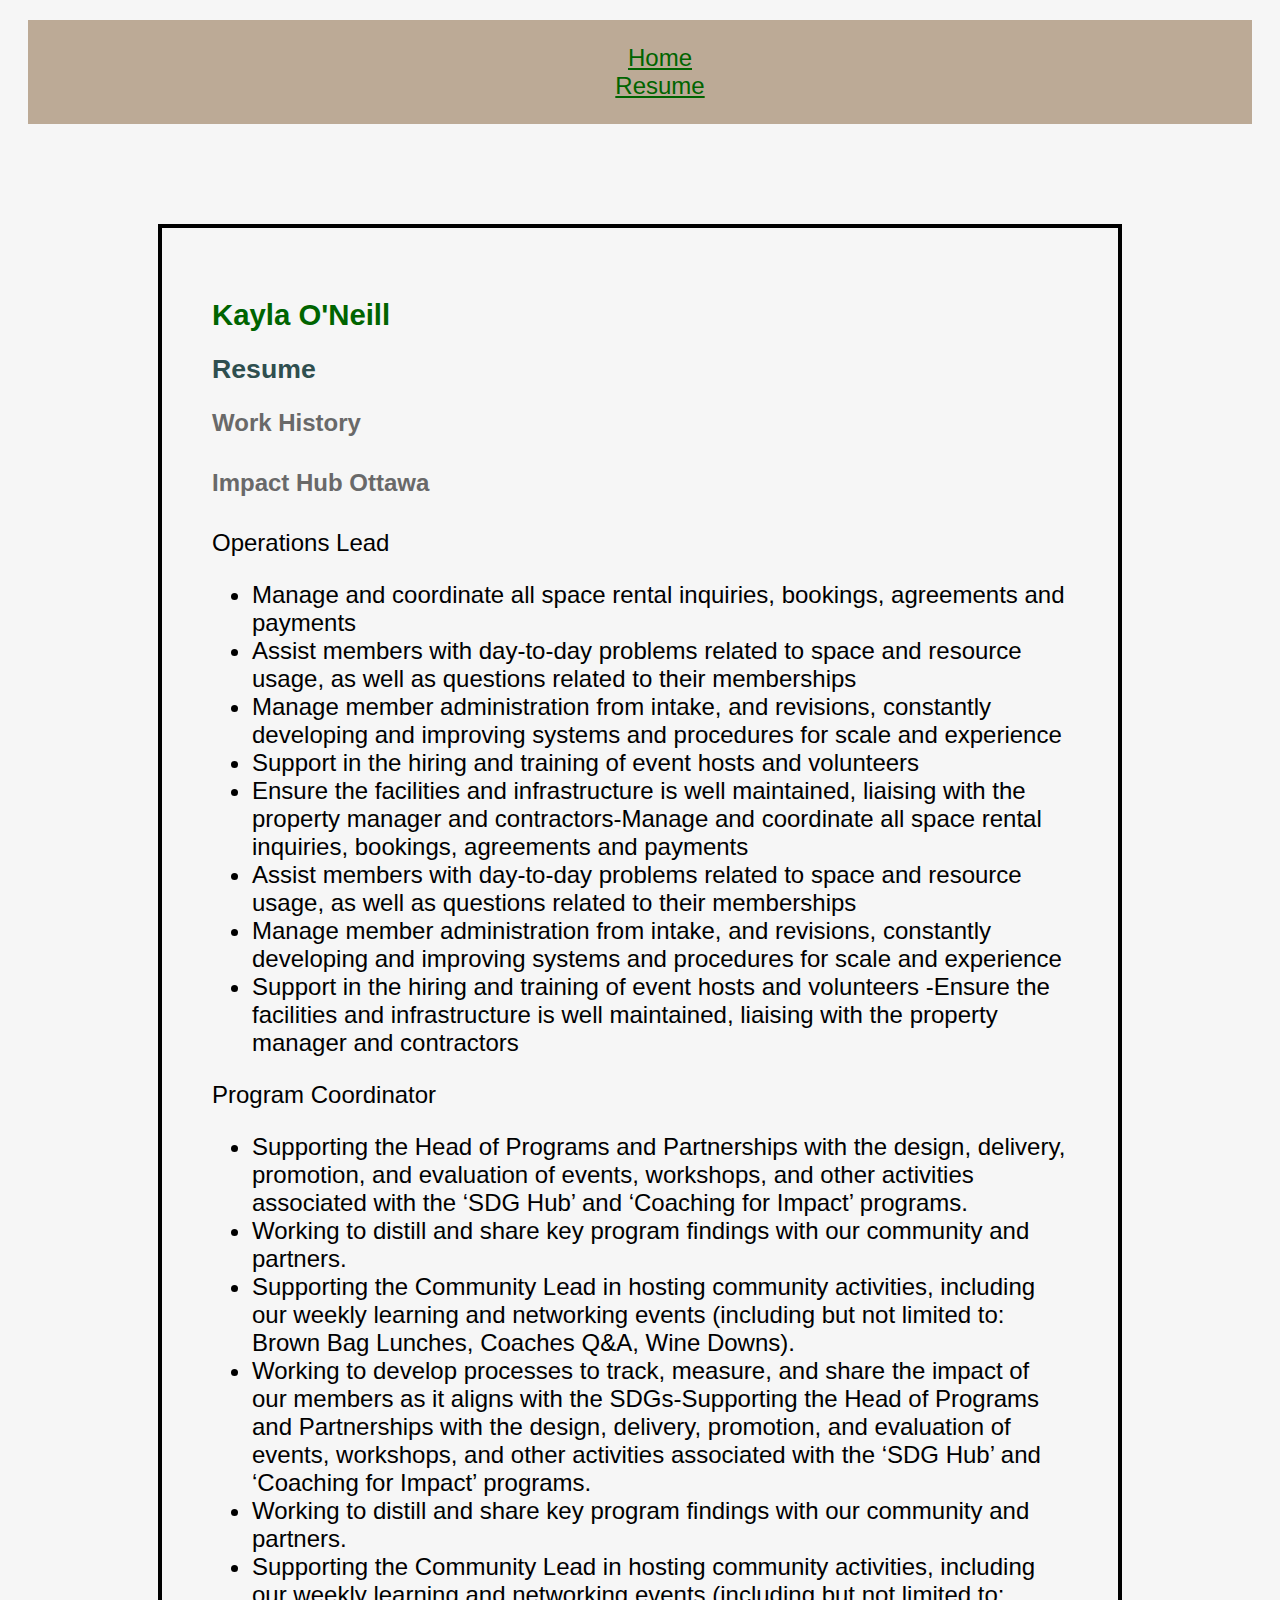
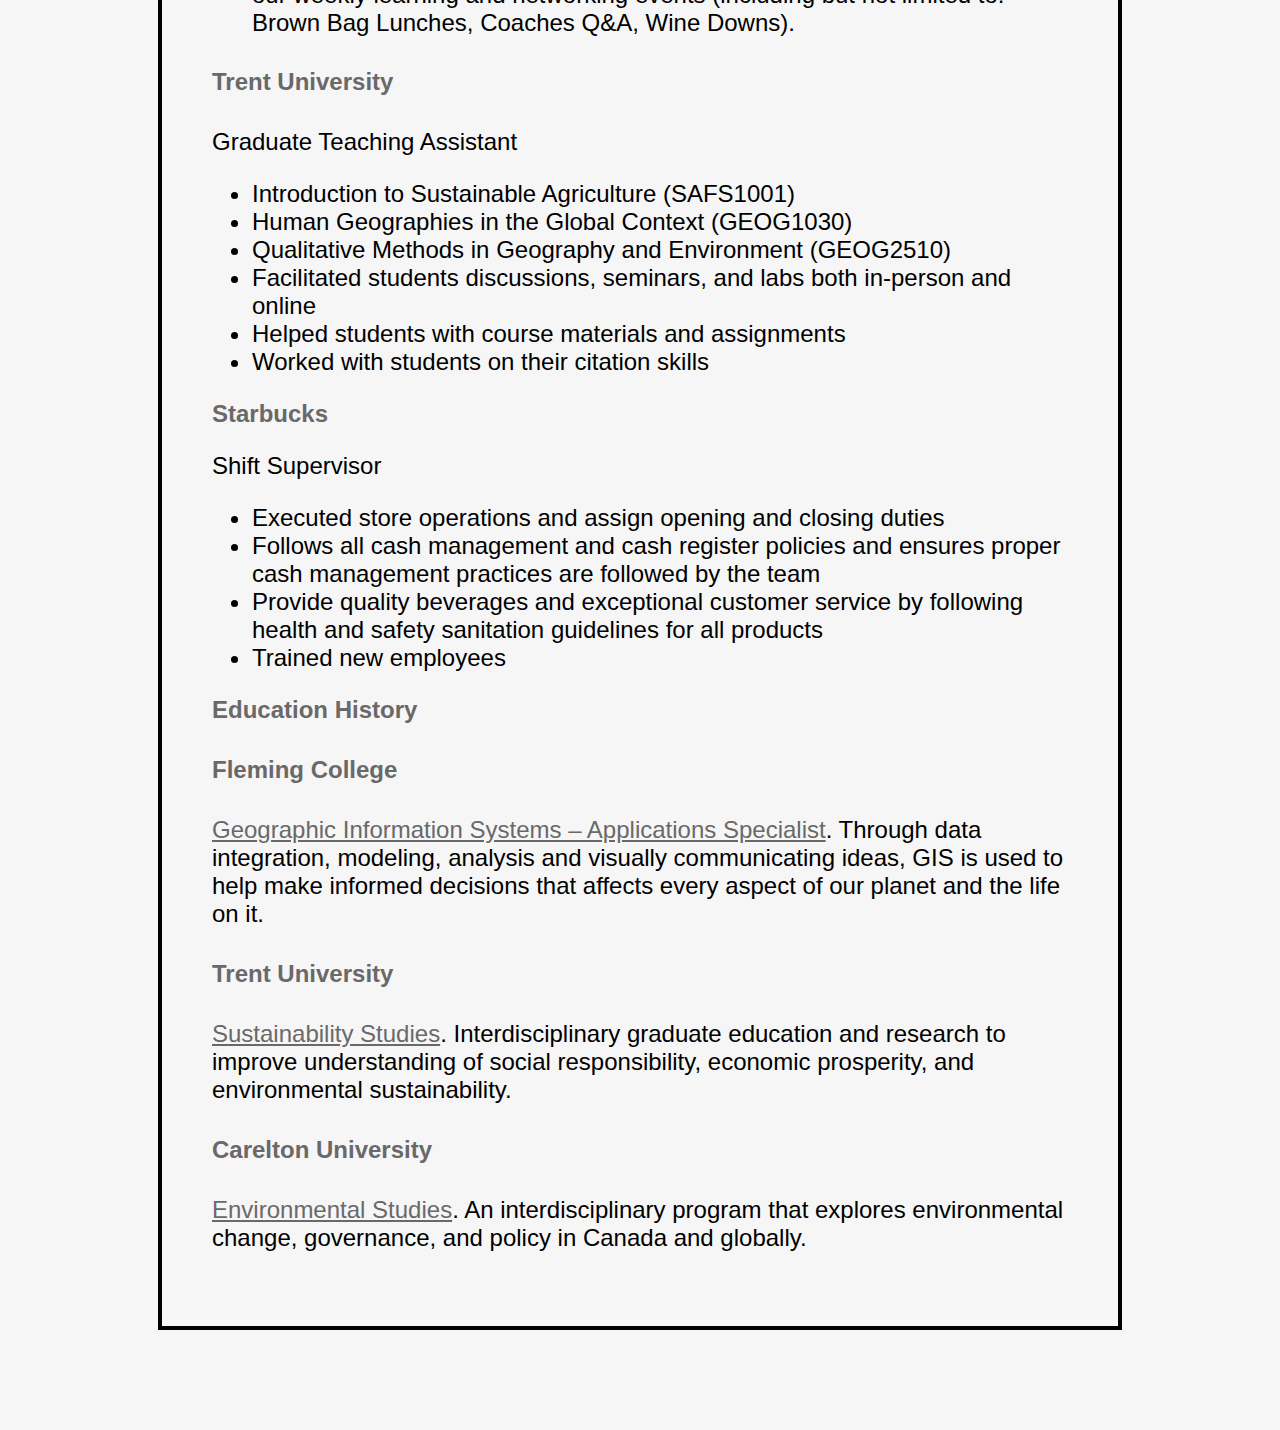
==== resume.html @ f6f2ef5c "Update resume.html" ====
<!DOCTYPE html>
<html lang="en" >
   <head>
      <title>Kayla O'Neill</title>
      <link rel="stylesheet" href="mystyle.css">
   </head>
   <body class="resume">
      <nav class="navstyle">
         <ul class= "navliststyle">
           <li> <a href="/index.html"> Home</a> </li>
           <li> <a href="/resume.html"> Resume</a> </li>
         </ul>
       </nav>
     <div class="content">
      <header>
         <h1> Kayla O'Neill </h1>
         <h2 class="double">Resume</h2>
      </header>
      
      <h3>Work History</h3>
      
      <h4> Impact Hub Ottawa </h4>
      <p>Operations Lead
      <ul> 
      <li>Manage and coordinate all space rental inquiries, bookings, agreements and payments</li>
      <li>Assist members with day-to-day problems related to space and resource usage, as well as questions
      related to their memberships</li>
      <li>Manage member administration from intake, and revisions, constantly developing and improving
      systems and procedures for scale and experience</li>
      <li>Support in the hiring and training of event hosts and volunteers</li>
      <li>Ensure the facilities and infrastructure is well maintained, liaising with the property manager and
      contractors-Manage and coordinate all space rental inquiries, bookings, agreements and payments </li>
      <li>Assist members with day-to-day problems related to space and resource usage, as well as questions related to their memberships </li>
      <li>Manage member administration from intake, and revisions, constantly developing and improving systems and procedures for scale and experience </li>
      <li>Support in the hiring and training of event hosts and volunteers -Ensure the facilities and infrastructure is well maintained, liaising with the property manager and contractors</li>
      </ul>  
      
      Program Coordinator
      <ul> 
      <li>Supporting the Head of Programs and Partnerships with the design, delivery, promotion, and evaluation of events, workshops, and other activities associated with the ‘SDG Hub’ and ‘Coaching for Impact’ programs. </li>
      <li>Working to distill and share key program findings with our community and partners.</li>
      <li>Supporting the Community Lead in hosting community activities, including our weekly learning and networking events (including but not limited to: Brown Bag Lunches, Coaches Q&A, Wine Downs). </li>
      <li>Working to develop processes to track, measure, and share the impact of our members as it aligns with the SDGs-Supporting the Head of Programs and Partnerships with the design, delivery, promotion, and evaluation of events, workshops, and other activities associated with the ‘SDG Hub’ and ‘Coaching for Impact’ programs.</li> 
      <li>Working to distill and share key program findings with our community and partners. </li>
      <li>Supporting the Community Lead in hosting community activities, including our weekly learning and networking events (including but not limited to: Brown Bag Lunches, Coaches Q&A, Wine Downs).</li>
      </ul>  
     </p> 
      <h4> Trent University </h4>
      <p>Graduate Teaching Assistant

      <ul> 
      <li>Introduction to Sustainable Agriculture (SAFS1001)</li>
      <li>Human Geographies in the Global Context (GEOG1030)</li>
      <li>Qualitative Methods in Geography and Environment (GEOG2510)</li>
      
      <li>Facilitated students discussions, seminars, and labs both in-person and online </li>
      <li>Helped students with course materials and assignments </li>
      <li>Worked with students on their citation skills</li>
      </ul>  
     </p>
        
      <h3>Starbucks </h3>
      <p>Shift Supervisor
      <ul> 
      <li>Executed store operations and assign opening and closing duties</li>
      <li>Follows all cash management and cash register policies and ensures proper cash management practices are followed by the team</li>
      <li>Provide quality beverages and exceptional customer service by following health and safety sanitation guidelines for all products</li>
      <li>Trained new employees</li>
      </ul>  
      </p> 
      
      <h3>Education History</h3>
   
      <h4> Fleming College </h4>
      <p><a href="https://flemingcollege.ca/programs/geographic-information-systems-applications-specialist" class="external">Geographic Information Systems – Applications Specialist</a>. 
       Through data integration, modeling, analysis and visually communicating ideas, GIS is used to help make informed decisions that affects every aspect of our planet and the life on it.</p> 
      
      <h4> Trent University </h4>
      <p><a href="https://www.trentu.ca/sustainabilityma/" class="external">Sustainability Studies</a>. 
      Interdisciplinary graduate education and research to improve understanding of social responsibility, economic prosperity, and environmental sustainability.</p> 
      
      <h4> Carelton University </h4>
      <p><a href="https://carleton.ca/geography/environmental-studies/" class="external">Environmental Studies</a>.
        An interdisciplinary program that explores environmental change, governance, and policy in Canada and globally.</p> 

     </div>
   </body> 
</html>
---- mystyle.css ----
/* Color Palette

Dark green ##006400 Taken from w3schools :https://www.w3schools.com/colors/colors_names.asp
Sandy Beige #bcaa96 Taken from CSS Essentials : https://www.linkedin.com/learning/css-essential-training
Light blue rgb(91, 209, 215) Taken from: Background Color from: https://zyro.com/ca/preview/brooke
Light grey #3d3d4d6 Taken from CSS Essentials : https://www.linkedin.com/learning/css-essential-training
Off-white #f6f6f6 Taken from CSS Essentials : https://www.linkedin.com/learning/css-essential-training
DimGrey #696969 Taken from: https://www.w3schools.com/colors/colors_names.asp
DarkSlateGray #2F4F4F Taken from: https://www.w3schools.com/colors/colors_names.asp
*/

/* Nav- help taken from W3Schools in terms of styling and removing bulletpoints, all from "try me" from W33schools. Colors changed to match my color scheme above */
.navstyle {
  	margin: 20px;
  	padding: 0px;
  	overflow: hidden;
  	background-color:#bcaa96;
	font-color: #3c8453; 
	text-align: center;
}
.navliststyle {
	list-style-type: none;
}
body {
	background: #f6f6f6; 
}

* { 
	font-family: helvetica;
	font-size: 18pt;
}

h1 { 
	color: #006400; font-size: 22pt;
}
 
 h2 { 
	color: #2F4F4F; font-size: 20pt;
}

h3 {
	color: #696969; font-size: 18pt;
} 
h4 {
	color: #696969; font-size: 18pt;
}

/* This was an old idea that I changed */
.background {
	  border: 1px solid black;
	  background-color:#bcaa96;
	  padding-top: 50px;
	  padding-right: 30px;
	  padding-bottom: 50px;
	  padding-left: 80px;
  }

/* This was taken from w3schools, css margins page with some changes to match the margin I wanted and a thicker border */ 
 .content {
	border: 4px solid black;
	margin-top: 100px;
        margin-bottom: 100px;
        margin-right: 150px;
        margin-left: 150px;
	padding: 50px;
 } 

 /* HOME
 ----------------------------*/

.home.content-wrapper {
	background-color: #3d3d4d6
}

.background {
	display: inline-block;
	margin: 10px;
}

  /* Resume 
  --------------------------------*/
  
  /* Links
 ----------------------------------*/
 a { 
	color: #006400;
 }
  
a.external { 
	color: #696969;
 }
  
  /*Footer
  ------------------------------------*/
  footer {
	background-color: #222;
}
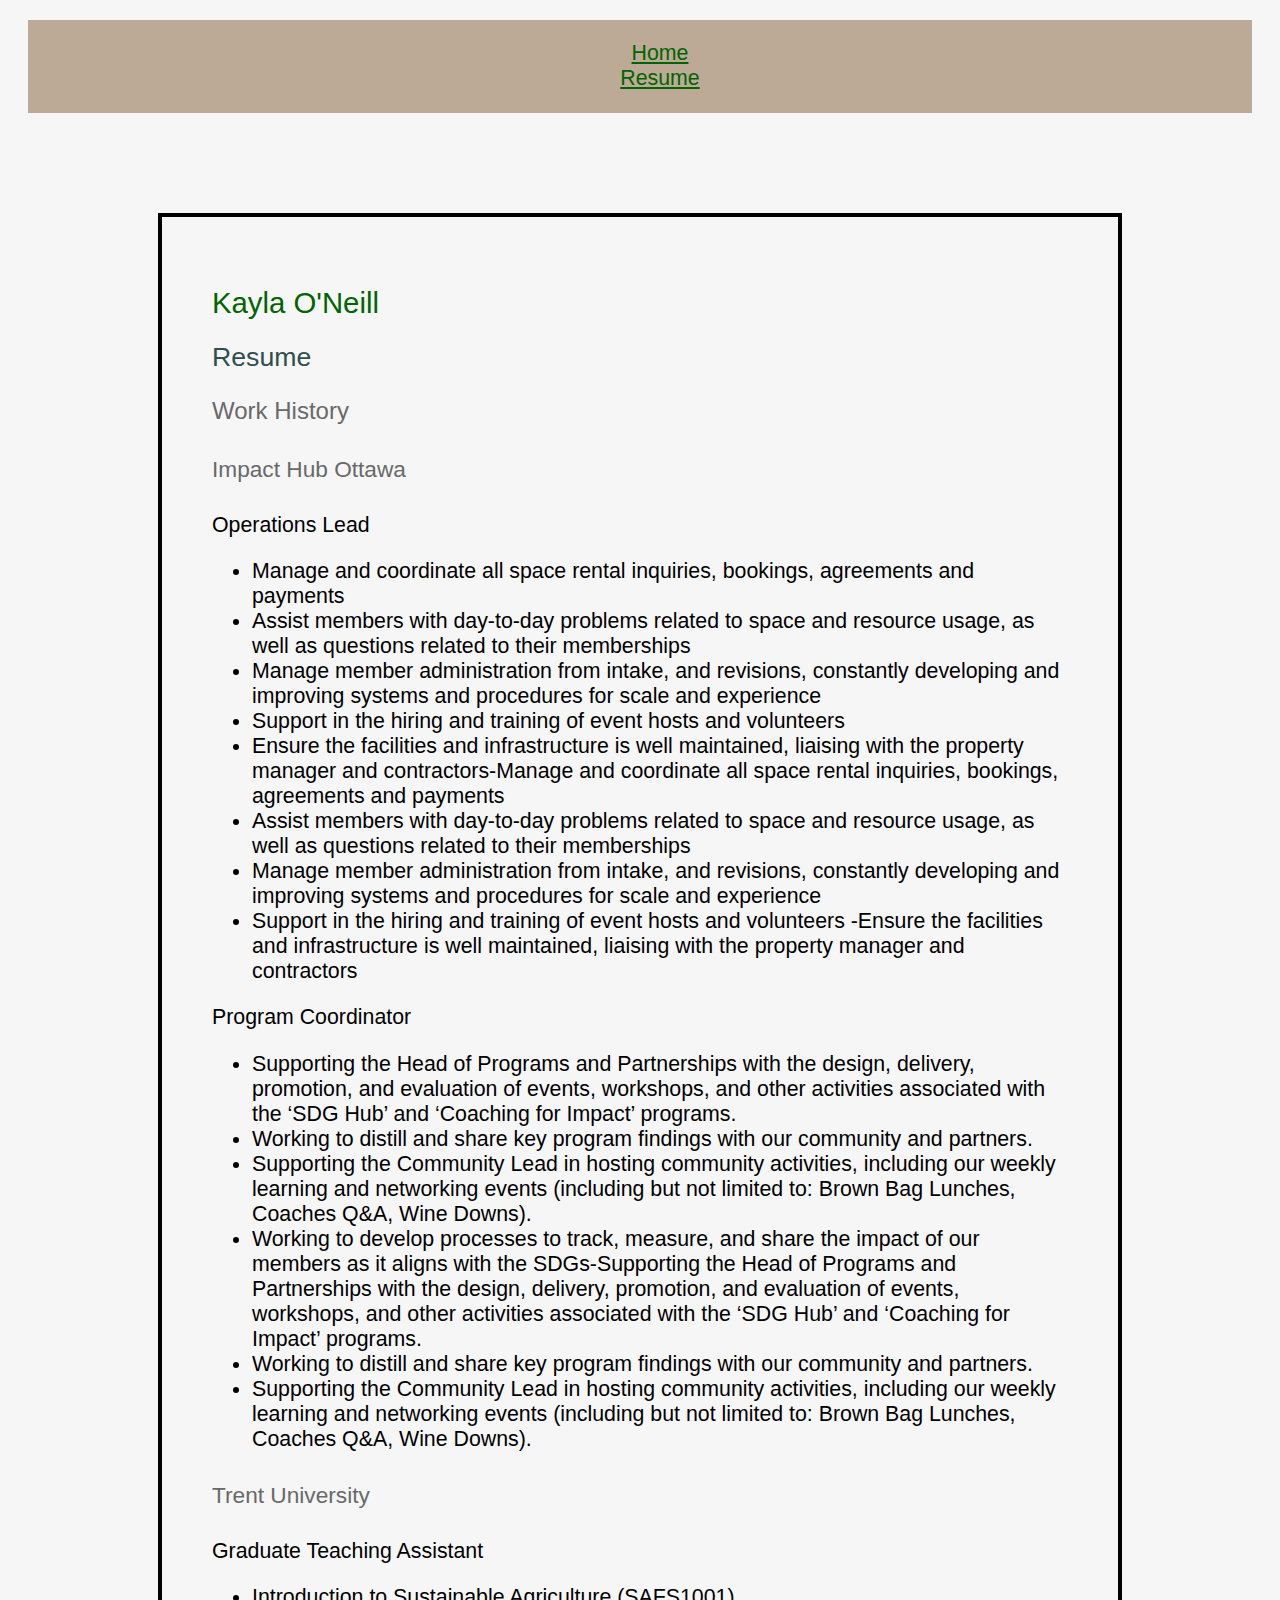
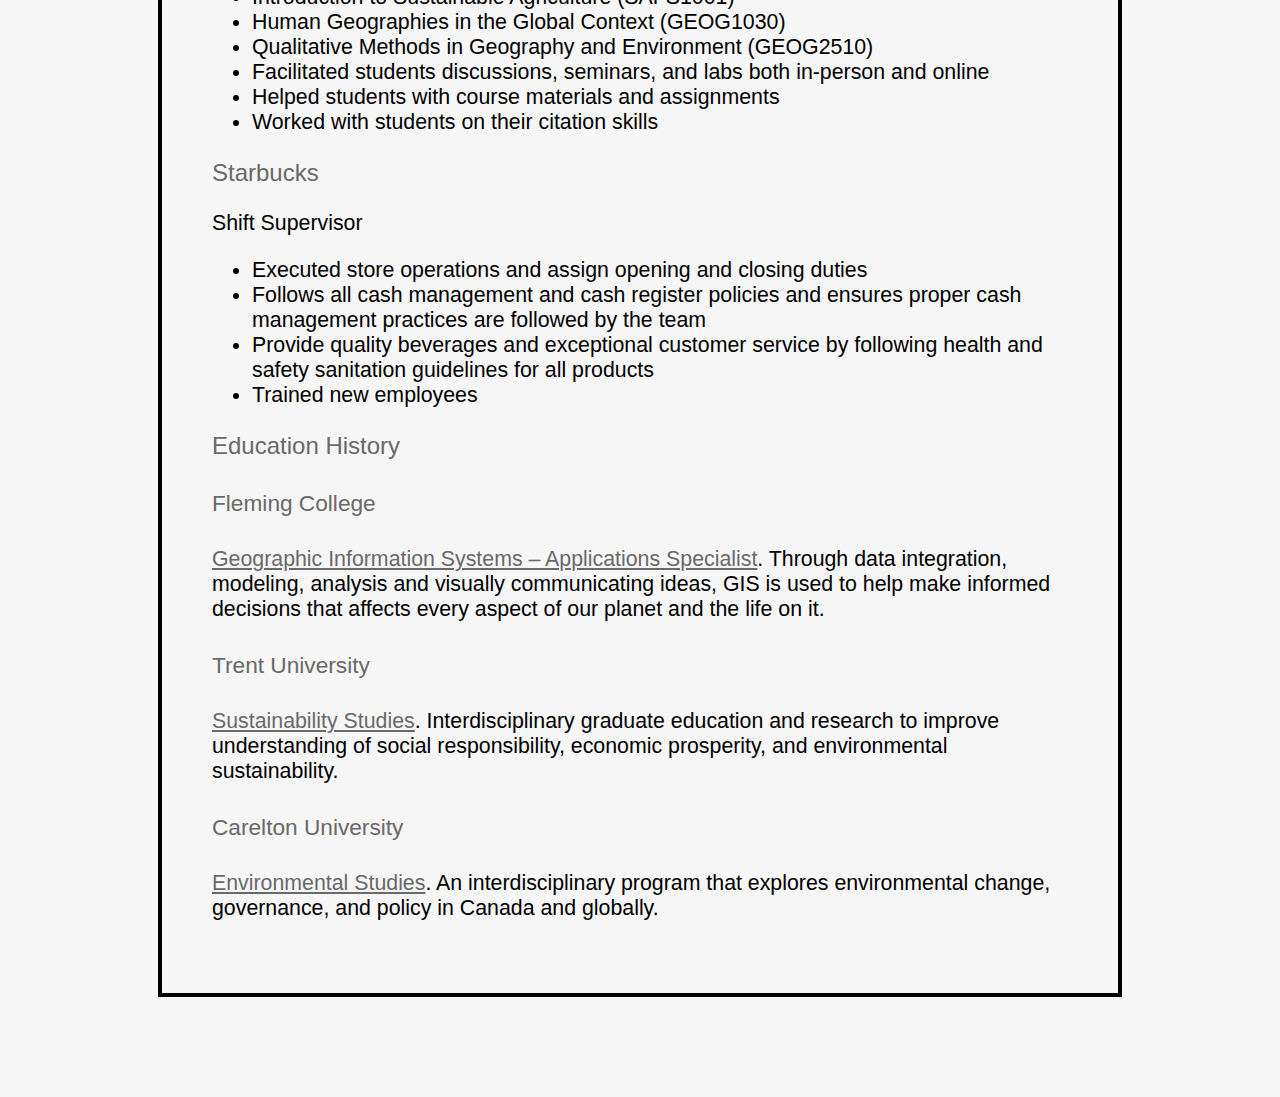
==== commit 343f78bf: "Update resume.html" ====
--- a/resume.html
+++ b/resume.html
@@ -1,3 +1,5 @@
+ <!--I decided to match the theme of my resume page to my home page. The nav bar, background, boarder and the colors are
+all the same as my home page. I wanted the pages to be cohesive-->  
 <!DOCTYPE html>
 <html lang="en" >
    <head>
@@ -20,55 +22,55 @@
       <h3>Work History</h3>
       
       <h4> Impact Hub Ottawa </h4>
-      <p>Operations Lead
-      <ul> 
-      <li>Manage and coordinate all space rental inquiries, bookings, agreements and payments</li>
-      <li>Assist members with day-to-day problems related to space and resource usage, as well as questions
-      related to their memberships</li>
-      <li>Manage member administration from intake, and revisions, constantly developing and improving
-      systems and procedures for scale and experience</li>
-      <li>Support in the hiring and training of event hosts and volunteers</li>
-      <li>Ensure the facilities and infrastructure is well maintained, liaising with the property manager and
-      contractors-Manage and coordinate all space rental inquiries, bookings, agreements and payments </li>
-      <li>Assist members with day-to-day problems related to space and resource usage, as well as questions related to their memberships </li>
-      <li>Manage member administration from intake, and revisions, constantly developing and improving systems and procedures for scale and experience </li>
-      <li>Support in the hiring and training of event hosts and volunteers -Ensure the facilities and infrastructure is well maintained, liaising with the property manager and contractors</li>
-      </ul>  
-      
-      Program Coordinator
-      <ul> 
-      <li>Supporting the Head of Programs and Partnerships with the design, delivery, promotion, and evaluation of events, workshops, and other activities associated with the ‘SDG Hub’ and ‘Coaching for Impact’ programs. </li>
-      <li>Working to distill and share key program findings with our community and partners.</li>
-      <li>Supporting the Community Lead in hosting community activities, including our weekly learning and networking events (including but not limited to: Brown Bag Lunches, Coaches Q&A, Wine Downs). </li>
-      <li>Working to develop processes to track, measure, and share the impact of our members as it aligns with the SDGs-Supporting the Head of Programs and Partnerships with the design, delivery, promotion, and evaluation of events, workshops, and other activities associated with the ‘SDG Hub’ and ‘Coaching for Impact’ programs.</li> 
-      <li>Working to distill and share key program findings with our community and partners. </li>
-      <li>Supporting the Community Lead in hosting community activities, including our weekly learning and networking events (including but not limited to: Brown Bag Lunches, Coaches Q&A, Wine Downs).</li>
-      </ul>  
-     </p> 
+      <div>Operations Lead
+       <ul> 
+       <li>Manage and coordinate all space rental inquiries, bookings, agreements and payments</li>
+       <li>Assist members with day-to-day problems related to space and resource usage, as well as questions
+       related to their memberships</li>
+       <li>Manage member administration from intake, and revisions, constantly developing and improving
+       systems and procedures for scale and experience</li>
+       <li>Support in the hiring and training of event hosts and volunteers</li>
+       <li>Ensure the facilities and infrastructure is well maintained, liaising with the property manager and
+       contractors-Manage and coordinate all space rental inquiries, bookings, agreements and payments </li>
+       <li>Assist members with day-to-day problems related to space and resource usage, as well as questions related to their memberships </li>
+       <li>Manage member administration from intake, and revisions, constantly developing and improving systems and procedures for scale and experience </li>
+       <li>Support in the hiring and training of event hosts and volunteers -Ensure the facilities and infrastructure is well maintained, liaising with the property manager and contractors</li>
+       </ul>  
+       
+       Program Coordinator
+       <ul> 
+       <li>Supporting the Head of Programs and Partnerships with the design, delivery, promotion, and evaluation of events, workshops, and other activities associated with the ‘SDG Hub’ and ‘Coaching for Impact’ programs. </li>
+       <li>Working to distill and share key program findings with our community and partners.</li>
+       <li>Supporting the Community Lead in hosting community activities, including our weekly learning and networking events (including but not limited to: Brown Bag Lunches, Coaches Q&A, Wine Downs). </li>
+       <li>Working to develop processes to track, measure, and share the impact of our members as it aligns with the SDGs-Supporting the Head of Programs and Partnerships with the design, delivery, promotion, and evaluation of events, workshops, and other activities associated with the ‘SDG Hub’ and ‘Coaching for Impact’ programs.</li> 
+       <li>Working to distill and share key program findings with our community and partners. </li>
+       <li>Supporting the Community Lead in hosting community activities, including our weekly learning and networking events (including but not limited to: Brown Bag Lunches, Coaches Q&A, Wine Downs).</li>
+       </ul>  
+     </div> 
       <h4> Trent University </h4>
-      <p>Graduate Teaching Assistant
+      <div>Graduate Teaching Assistant
 
-      <ul> 
-      <li>Introduction to Sustainable Agriculture (SAFS1001)</li>
-      <li>Human Geographies in the Global Context (GEOG1030)</li>
-      <li>Qualitative Methods in Geography and Environment (GEOG2510)</li>
-      
-      <li>Facilitated students discussions, seminars, and labs both in-person and online </li>
-      <li>Helped students with course materials and assignments </li>
-      <li>Worked with students on their citation skills</li>
-      </ul>  
-     </p>
+       <ul> 
+       <li>Introduction to Sustainable Agriculture (SAFS1001)</li>
+       <li>Human Geographies in the Global Context (GEOG1030)</li>
+       <li>Qualitative Methods in Geography and Environment (GEOG2510)</li>
+       
+       <li>Facilitated students discussions, seminars, and labs both in-person and online </li>
+       <li>Helped students with course materials and assignments </li>
+       <li>Worked with students on their citation skills</li>
+       </ul>  
+     </div>
         
       <h3>Starbucks </h3>
-      <p>Shift Supervisor
-      <ul> 
-      <li>Executed store operations and assign opening and closing duties</li>
-      <li>Follows all cash management and cash register policies and ensures proper cash management practices are followed by the team</li>
-      <li>Provide quality beverages and exceptional customer service by following health and safety sanitation guidelines for all products</li>
-      <li>Trained new employees</li>
-      </ul>  
-      </p> 
-      
+      <div>Shift Supervisor
+       <ul> 
+       <li>Executed store operations and assign opening and closing duties</li>
+       <li>Follows all cash management and cash register policies and ensures proper cash management practices are followed by the team</li>
+       <li>Provide quality beverages and exceptional customer service by following health and safety sanitation guidelines for all products</li>
+       <li>Trained new employees</li>
+       </ul>  
+      </div> 
+  <!--3 external links part of my 3 options-->       
       <h3>Education History</h3>
    
       <h4> Fleming College </h4>
--- a/mystyle.css
+++ b/mystyle.css
@@ -1,13 +1,14 @@
 /* Color Palette
 
-Dark green ##006400 Taken from w3schools :https://www.w3schools.com/colors/colors_names.asp
+Dark green #006400 Taken from w3schools :https://www.w3schools.com/colors/colors_names.asp, idea from CSS essentials
 Sandy Beige #bcaa96 Taken from CSS Essentials : https://www.linkedin.com/learning/css-essential-training
 Light blue rgb(91, 209, 215) Taken from: Background Color from: https://zyro.com/ca/preview/brooke
 Light grey #3d3d4d6 Taken from CSS Essentials : https://www.linkedin.com/learning/css-essential-training
 Off-white #f6f6f6 Taken from CSS Essentials : https://www.linkedin.com/learning/css-essential-training
 DimGrey #696969 Taken from: https://www.w3schools.com/colors/colors_names.asp
 DarkSlateGray #2F4F4F Taken from: https://www.w3schools.com/colors/colors_names.asp
-*/
+Black #000000 Taken from: https://www.w3schools.com/colors/colors_names.asp
+The reasons I picked the colors I did, was they are very earthy tones. I wanted my website to have a theme that matched my content- envrionmental based work and research */
 
 /* Nav- help taken from W3Schools in terms of styling and removing bulletpoints, all from "try me" from W33schools. Colors changed to match my color scheme above */
 .navstyle {
@@ -15,7 +16,7 @@
   	padding: 0px;
   	overflow: hidden;
   	background-color:#bcaa96;
-	font-color: #3c8453; 
+	font-color: #006400; 
 	text-align: center;
 }
 .navliststyle {
@@ -27,7 +28,10 @@
 
 * { 
 	font-family: helvetica;
-	font-size: 18pt;
+	font-size: 16pt;
+	font-color: #000000;
+	font-style: normal;
+	font-weight: normal;
 }
 
 h1 { 
@@ -42,20 +46,21 @@
 	color: #696969; font-size: 18pt;
 } 
 h4 {
-	color: #696969; font-size: 18pt;
+	color: #696969; font-size: 17pt;
 }
 
-/* This was an old idea that I changed */
+/* This is the box around my photo, to make it pop and to tie in the color schemes */
 .background {
 	  border: 1px solid black;
 	  background-color:#bcaa96;
 	  padding-top: 50px;
-	  padding-right: 30px;
+	  padding-right: 100px;
 	  padding-bottom: 50px;
-	  padding-left: 80px;
+	  padding-left: 310px;
   }
 
-/* This was taken from w3schools, css margins page with some changes to match the margin I wanted and a thicker border */ 
+/* This was taken from w3schools, css margins page with some changes to match the margin I wanted and a thicker border.
+Border idea was taken from this example:http://www.callieschweitzer.com/ but I changed the width and thickness. */ 
  .content {
 	border: 4px solid black;
 	margin-top: 100px;
@@ -68,8 +73,6 @@
  /* HOME
  ----------------------------*/
 
-.home.content-wrapper {
-	background-color: #3d3d4d6
 }
 
 .background {
@@ -90,8 +93,7 @@
 	color: #696969;
  }
   
-  /*Footer
+  /*Footer - decided against one so none exist
   ------------------------------------*/
-  footer {
-	background-color: #222;
+ 
 } 
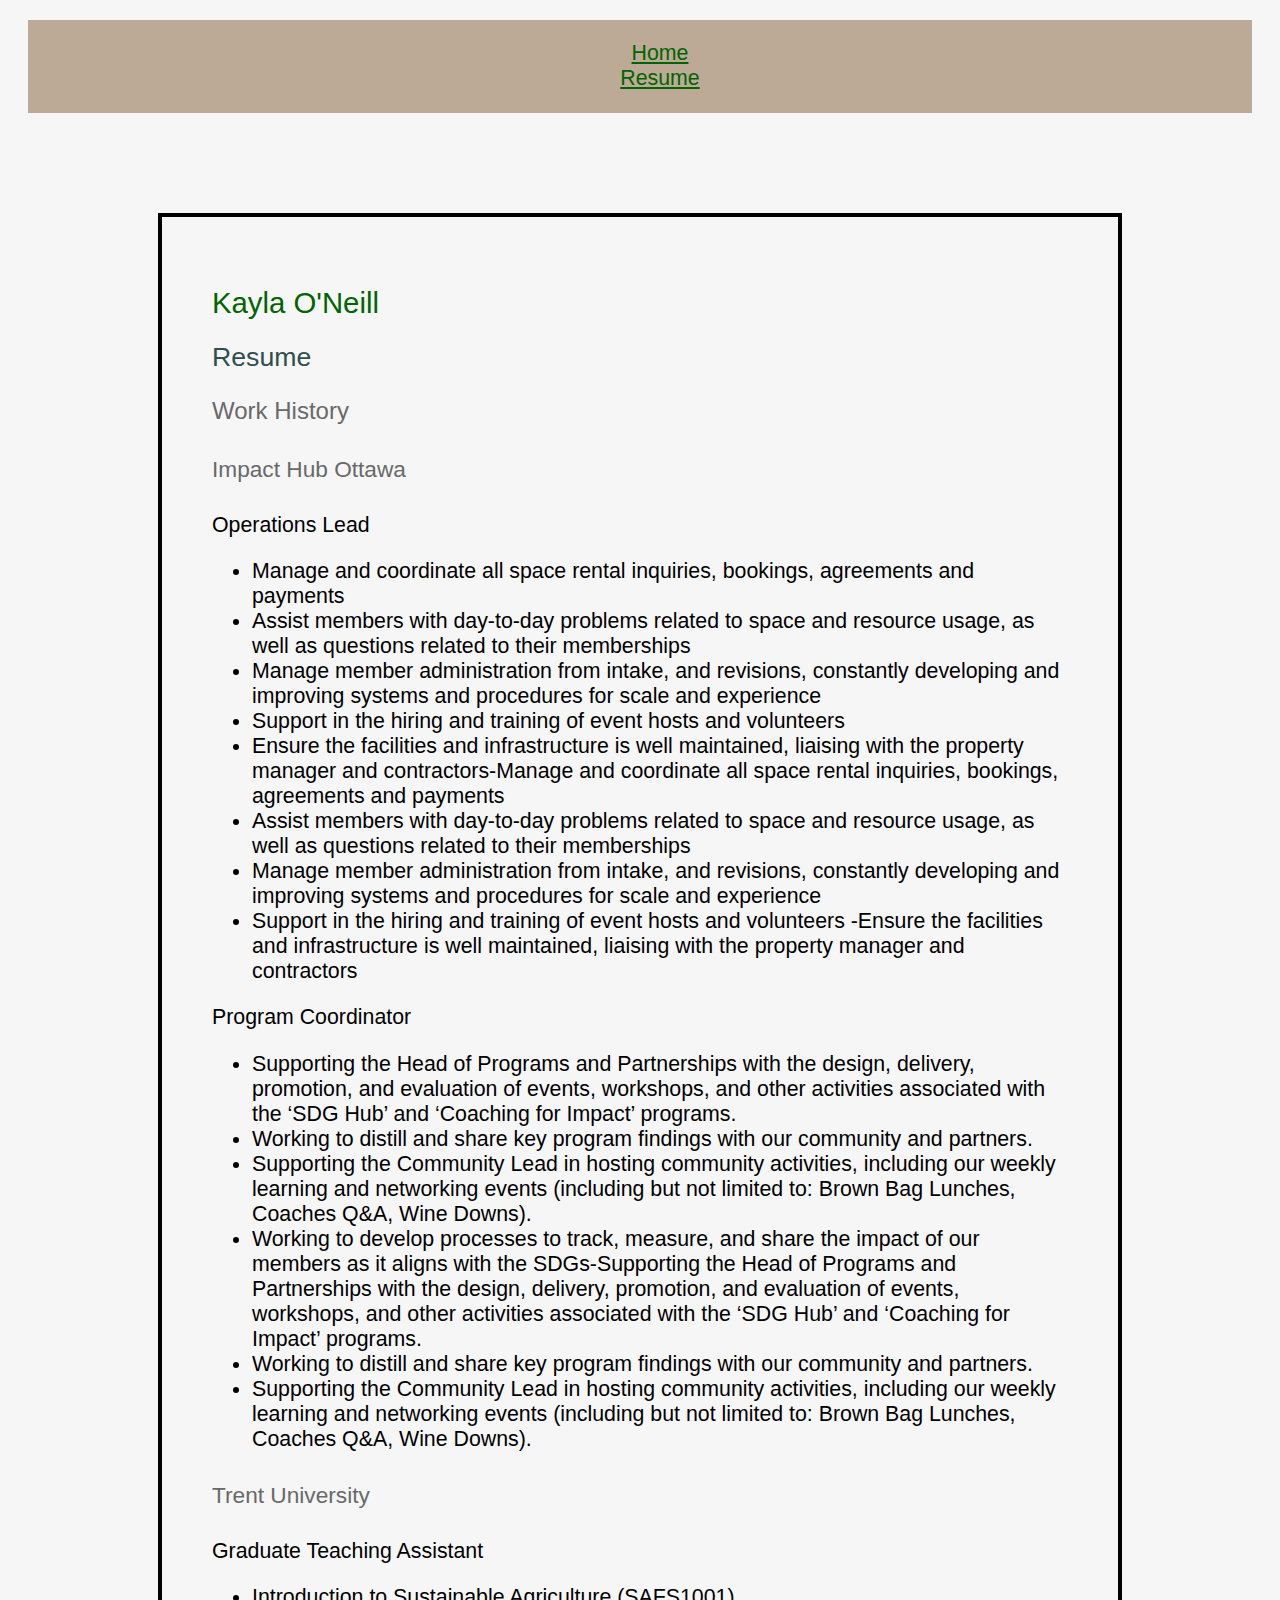
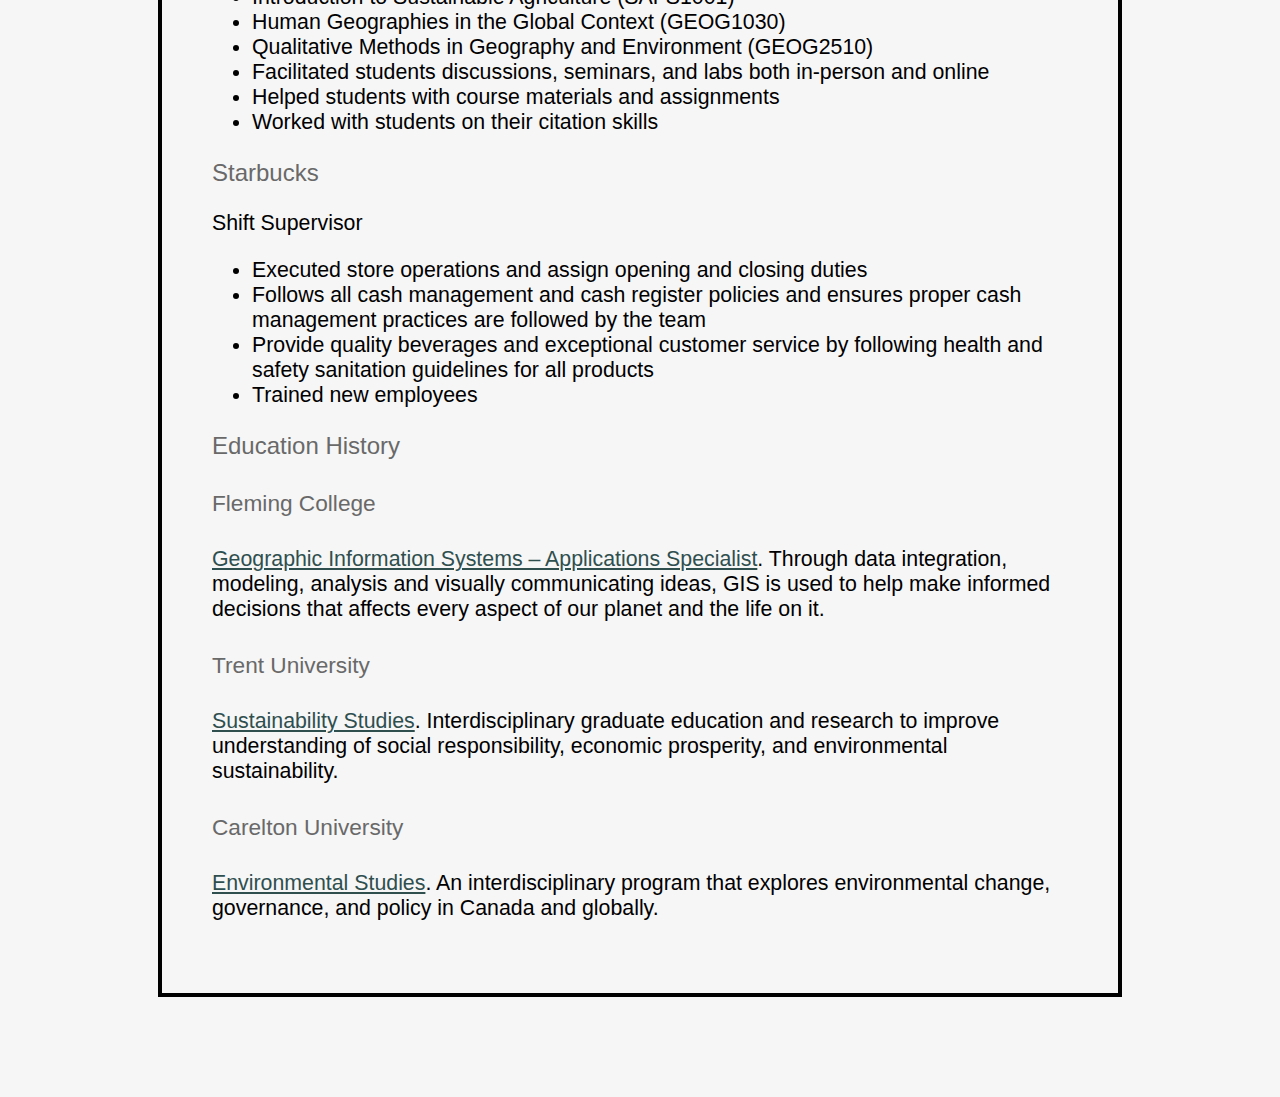
==== commit 9043efcd: "Update resume.html" ====
--- a/resume.html
+++ b/resume.html
@@ -70,7 +70,7 @@
        <li>Trained new employees</li>
        </ul>  
       </div> 
-  <!--3 external links part of my 3 options-->       
+  <!--3 external links part of my 3 options/ Start with Fleming College and end with Carelton University-->       
       <h3>Education History</h3>
    
       <h4> Fleming College </h4>
--- a/mystyle.css
+++ b/mystyle.css
@@ -22,6 +22,7 @@
 .navliststyle {
 	list-style-type: none;
 }
+/* I wanted my background to not be a plain white. I thought the off-white was a nice subtle touch */
 body {
 	background: #f6f6f6; 
 }
@@ -50,13 +51,13 @@
 }
 
 /* This is the box around my photo, to make it pop and to tie in the color schemes */
-.background {
+#background {
 	  border: 1px solid black;
 	  background-color:#bcaa96;
 	  padding-top: 50px;
-	  padding-right: 100px;
+	  padding-right: 450px;
 	  padding-bottom: 50px;
-	  padding-left: 310px;
+	  padding-left: 450px;
   }
 
 /* This was taken from w3schools, css margins page with some changes to match the margin I wanted and a thicker border.
@@ -70,9 +71,12 @@
 	padding: 50px;
  } 
 
+ /* I decided to have both my home and resume page be the same. Originally I thought about making them a different style, but in the end, I wanted a cohesive look */
  /* HOME
  ----------------------------*/
-
+ /* Resume 
+  --------------------------------*/
+  
 }
 
 .background {
@@ -80,8 +84,6 @@
 	margin: 10px;
 }
 
-  /* Resume 
-  --------------------------------*/
   
   /* Links
  ----------------------------------*/
@@ -90,7 +92,7 @@
  }
   
 a.external { 
-	color: #696969;
+	color: #2F4F4F;
  }
   
   /*Footer - decided against one so none exist
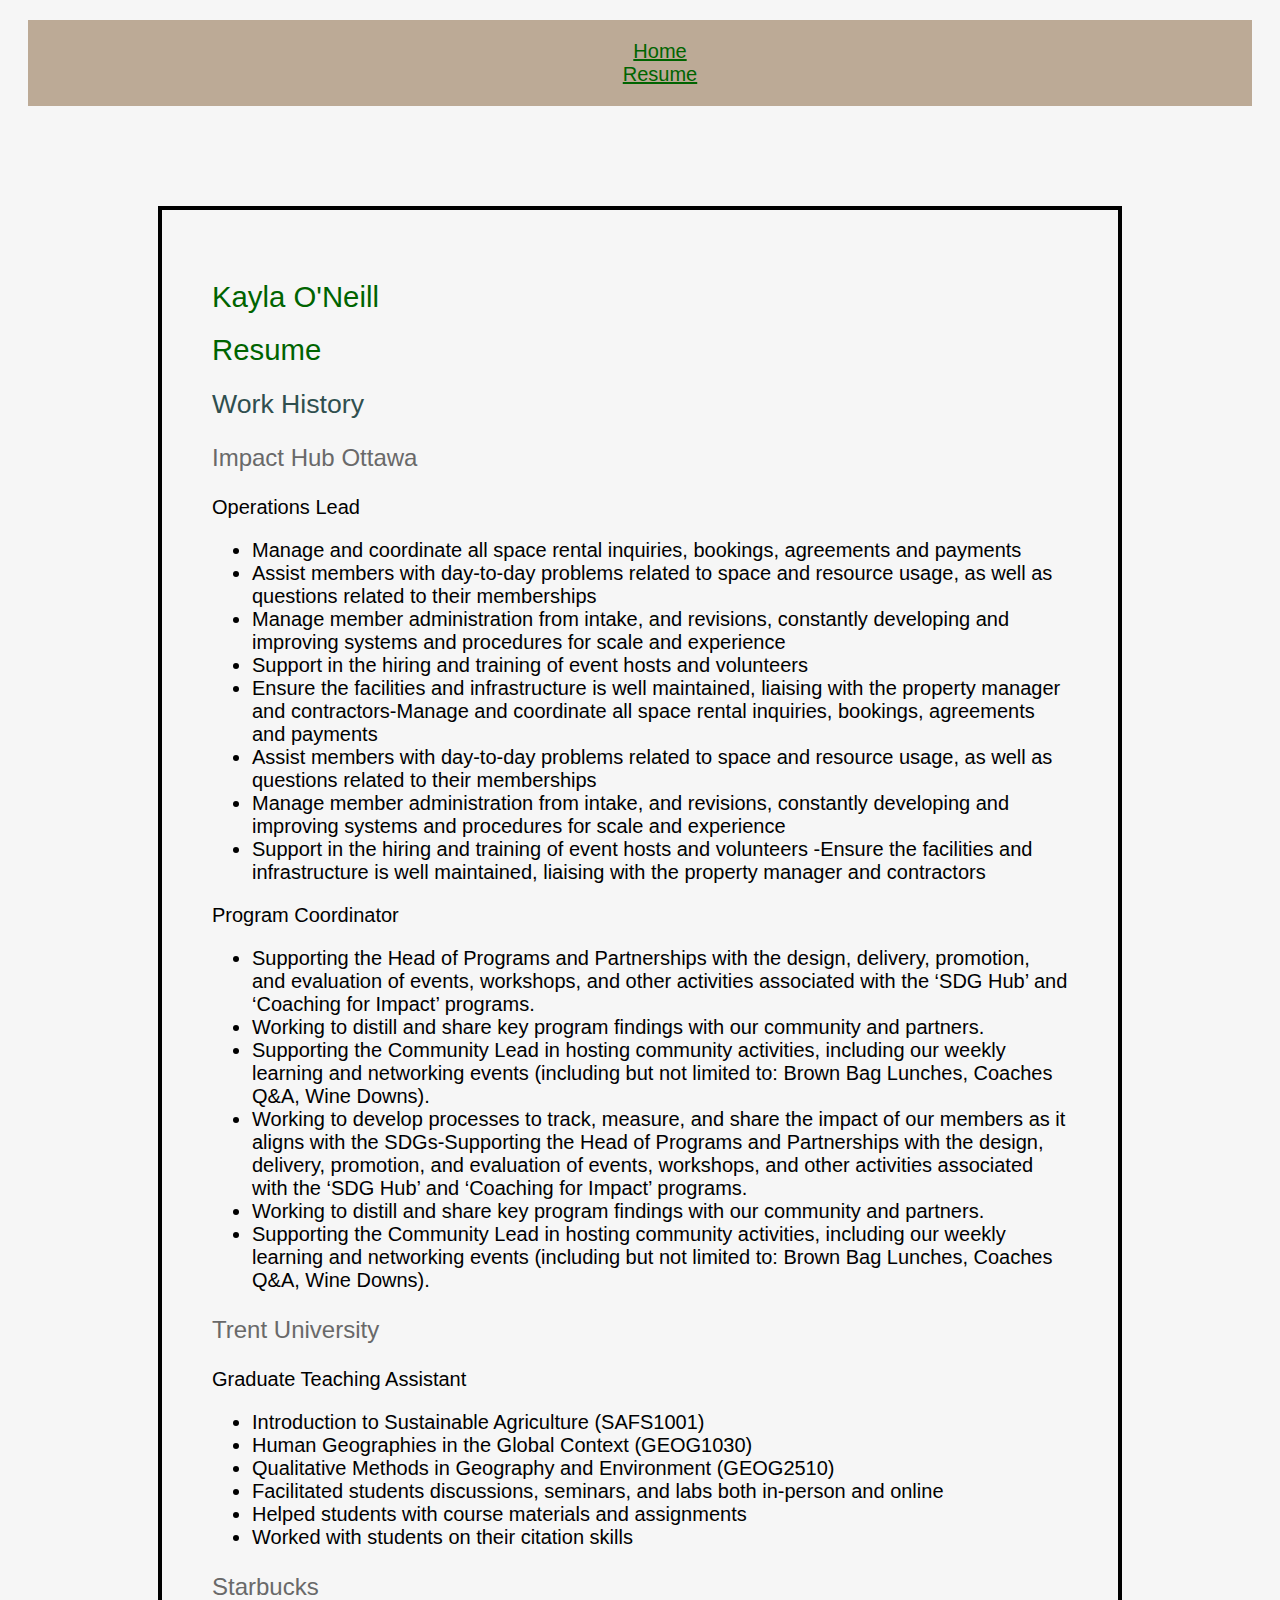
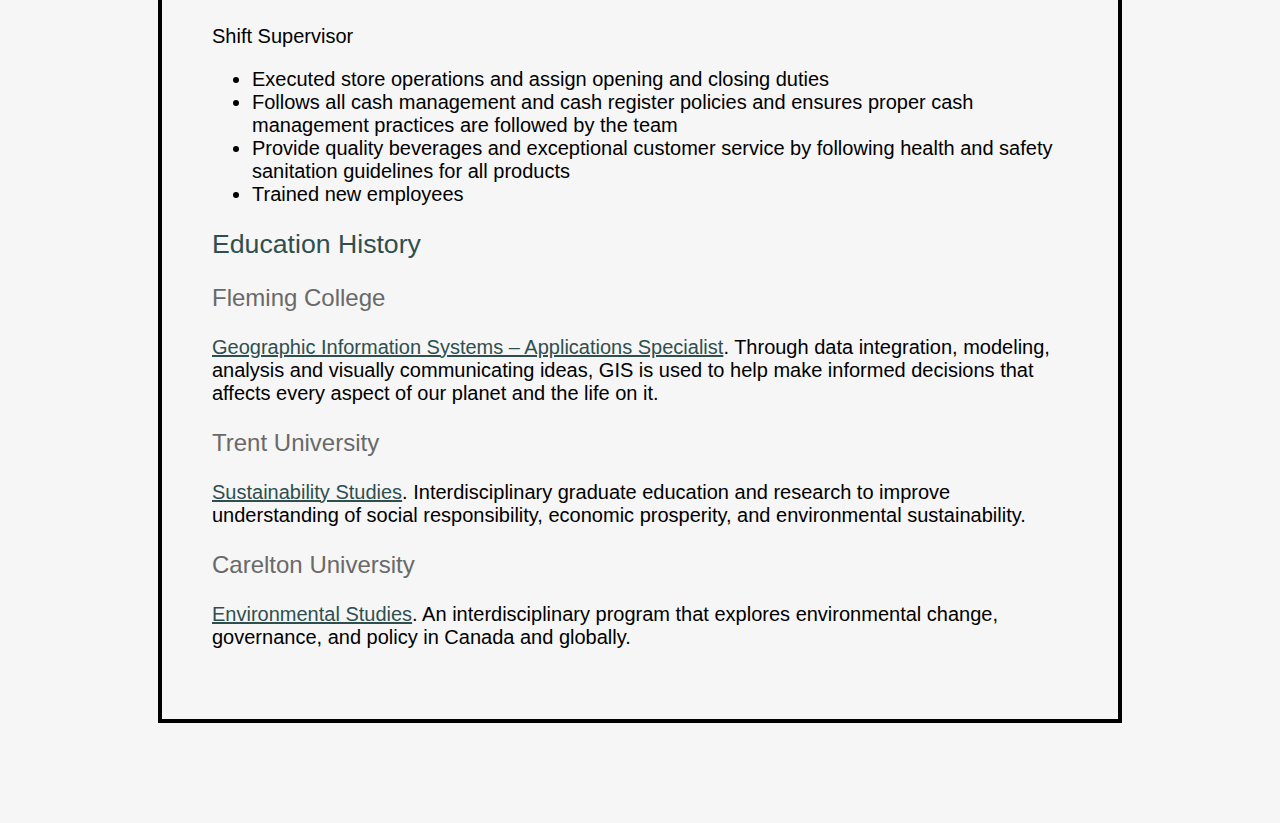
==== commit 40dea819: "Update resume.html" ====
--- a/resume.html
+++ b/resume.html
@@ -16,12 +16,12 @@
      <div class="content">
       <header>
          <h1> Kayla O'Neill </h1>
-         <h2 class="double">Resume</h2>
+         <h1 class="double">Resume</h1>
       </header>
       
-      <h3>Work History</h3>
+      <h2>Work History</h2>
       
-      <h4> Impact Hub Ottawa </h4>
+      <h3> Impact Hub Ottawa </h3>
       <div>Operations Lead
        <ul> 
        <li>Manage and coordinate all space rental inquiries, bookings, agreements and payments</li>
@@ -47,7 +47,7 @@
        <li>Supporting the Community Lead in hosting community activities, including our weekly learning and networking events (including but not limited to: Brown Bag Lunches, Coaches Q&A, Wine Downs).</li>
        </ul>  
      </div> 
-      <h4> Trent University </h4>
+      <h3> Trent University </h3>
       <div>Graduate Teaching Assistant
 
        <ul> 
@@ -71,17 +71,17 @@
        </ul>  
       </div> 
   <!--3 external links part of my 3 options/ Start with Fleming College and end with Carelton University-->       
-      <h3>Education History</h3>
+      <h2>Education History</h2>
    
-      <h4> Fleming College </h4>
+      <h3> Fleming College </h3>
       <p><a href="https://flemingcollege.ca/programs/geographic-information-systems-applications-specialist" class="external">Geographic Information Systems – Applications Specialist</a>. 
        Through data integration, modeling, analysis and visually communicating ideas, GIS is used to help make informed decisions that affects every aspect of our planet and the life on it.</p> 
       
-      <h4> Trent University </h4>
+      <h3> Trent University </h3>
       <p><a href="https://www.trentu.ca/sustainabilityma/" class="external">Sustainability Studies</a>. 
       Interdisciplinary graduate education and research to improve understanding of social responsibility, economic prosperity, and environmental sustainability.</p> 
       
-      <h4> Carelton University </h4>
+      <h3> Carelton University </h3>
       <p><a href="https://carleton.ca/geography/environmental-studies/" class="external">Environmental Studies</a>.
         An interdisciplinary program that explores environmental change, governance, and policy in Canada and globally.</p> 
 
--- a/mystyle.css
+++ b/mystyle.css
@@ -9,6 +9,12 @@
 DarkSlateGray #2F4F4F Taken from: https://www.w3schools.com/colors/colors_names.asp
 Black #000000 Taken from: https://www.w3schools.com/colors/colors_names.asp
 The reasons I picked the colors I did, was they are very earthy tones. I wanted my website to have a theme that matched my content- envrionmental based work and research */
+
+ /* I decided to have both my home and resume page be the same. Originally I thought about making them a different style, but in the end, I wanted a cohesive look */
+ /* HOME
+ ----------------------------*/
+ /* Resume 
+  --------------------------------*/
 
 /* Nav- help taken from W3Schools in terms of styling and removing bulletpoints, all from "try me" from W33schools. Colors changed to match my color scheme above */
 .navstyle {
@@ -22,19 +28,19 @@
 .navliststyle {
 	list-style-type: none;
 }
-/* I wanted my background to not be a plain white. I thought the off-white was a nice subtle touch */
+/* I wanted my background to not be a plain white. I thought the off-white was a nice subtle touch. Saw this idea in https://www.linkedin.com/learning/css-essential-training */
 body {
 	background: #f6f6f6; 
 }
-
+/*Font family I just searched through different fonts until I found one I liked. Size I just adjusted until I liked it  */
 * { 
 	font-family: helvetica;
-	font-size: 16pt;
+	font-size: 15pt;
 	font-color: #000000;
 	font-style: normal;
 	font-weight: normal;
 }
-
+/*Heading sizez I just adjusted until I liked it on the page. Colors I picked from my color pallete. */
 h1 { 
 	color: #006400; font-size: 22pt;
 }
@@ -47,7 +53,7 @@
 	color: #696969; font-size: 18pt;
 } 
 h4 {
-	color: #696969; font-size: 17pt;
+	color: #696969; font-size: 16pt;
 }
 
 /* This is the box around my photo, to make it pop and to tie in the color schemes */
@@ -71,21 +77,8 @@
 	padding: 50px;
  } 
 
- /* I decided to have both my home and resume page be the same. Originally I thought about making them a different style, but in the end, I wanted a cohesive look */
- /* HOME
- ----------------------------*/
- /* Resume 
-  --------------------------------*/
-  
-}
-
-.background {
-	display: inline-block;
-	margin: 10px;
-}
-
-  
-  /* Links
+  /* Links 
+colors were taken from my color scheme until I found ones I liked. Grey and Green seemed to go with my themes. 
  ----------------------------------*/
  a { 
 	color: #006400;
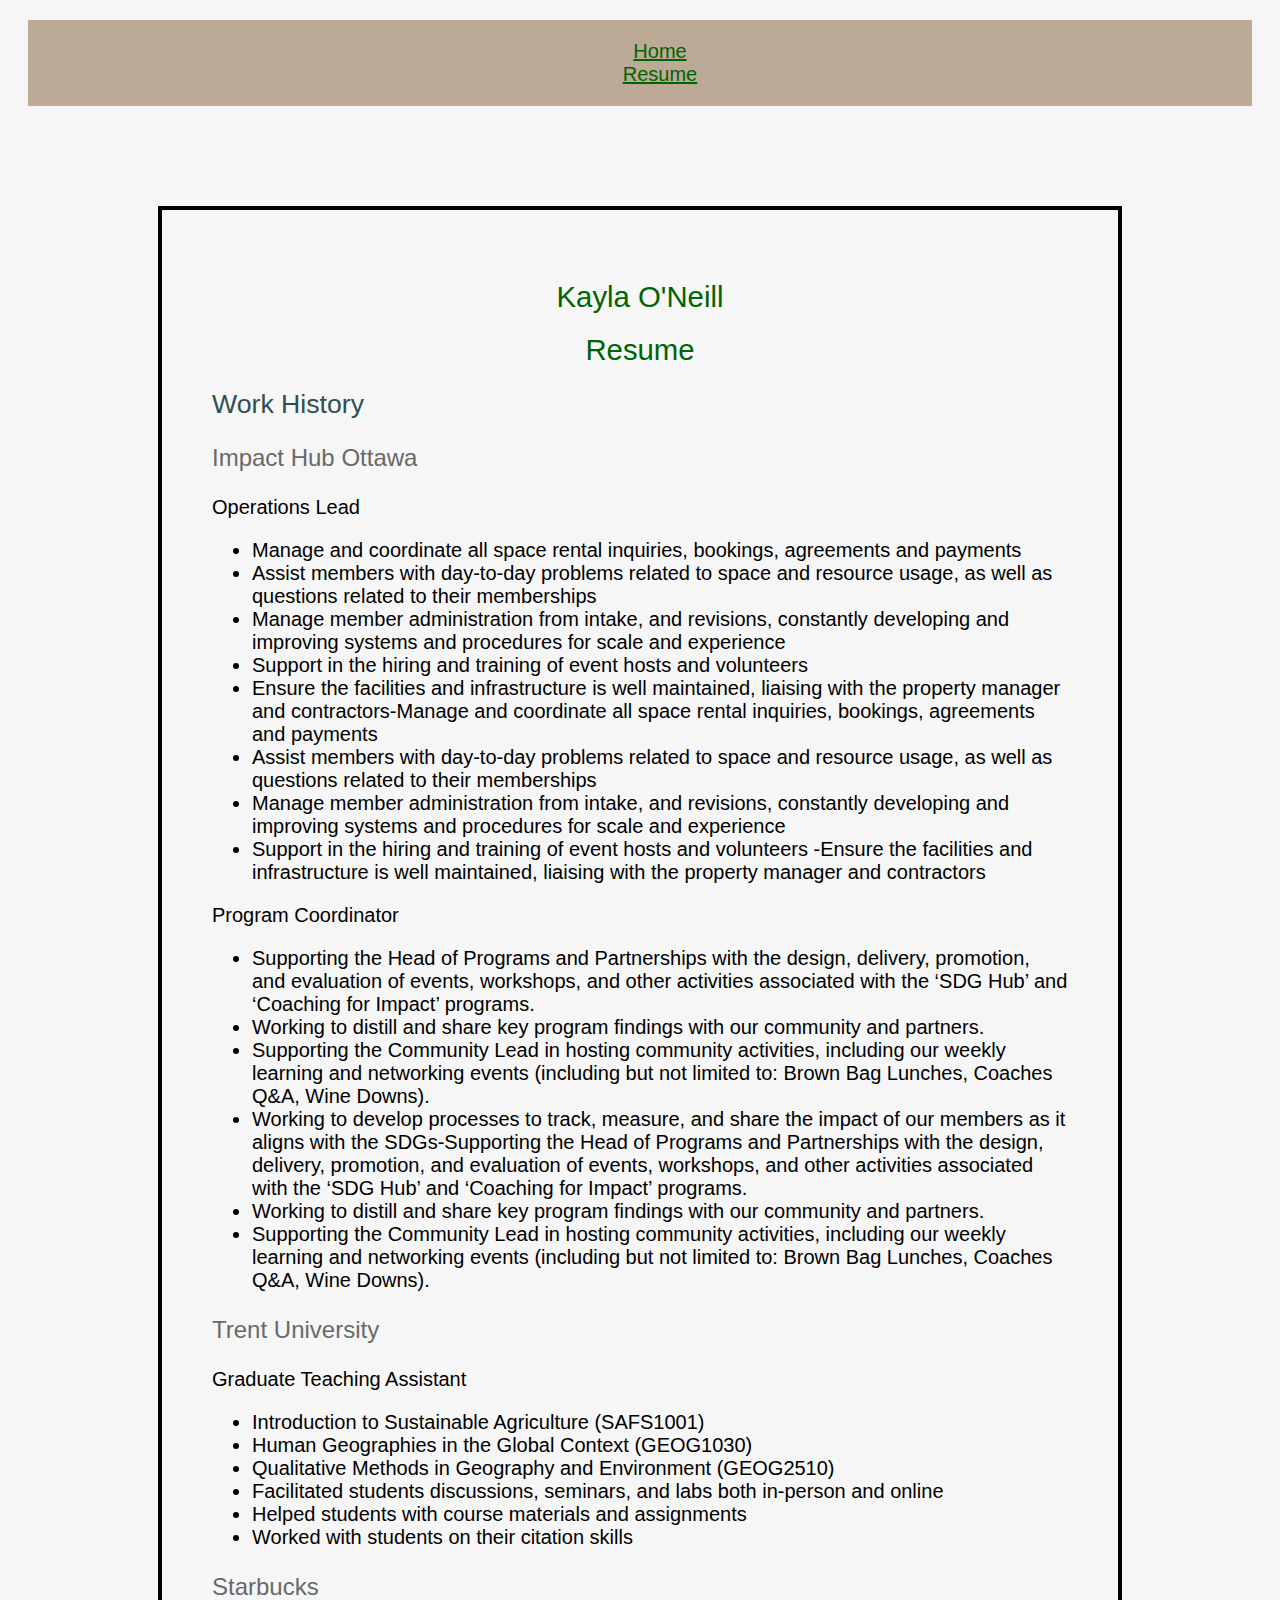
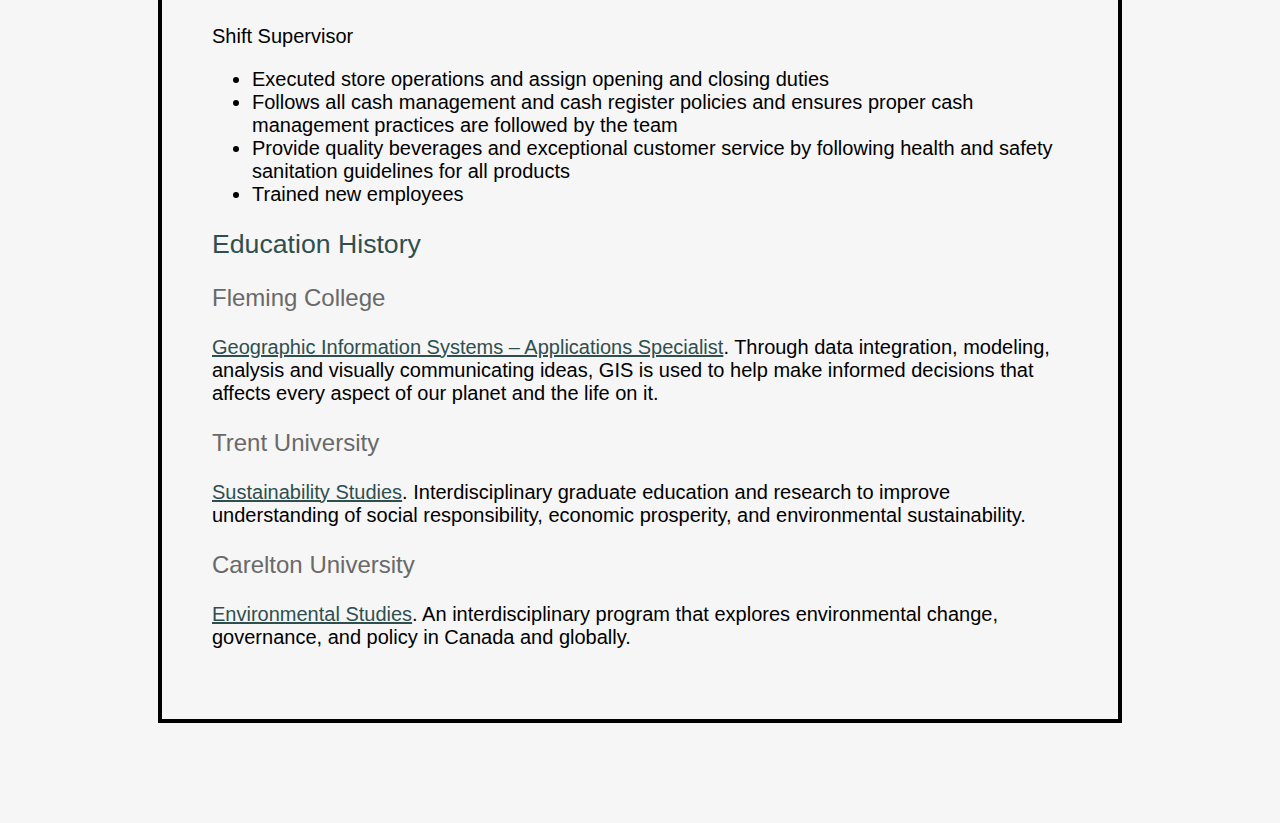
==== commit ce5cdf66: "Update resume.html" ====
--- a/resume.html
+++ b/resume.html
@@ -13,12 +13,13 @@
            <li> <a href="/resume.html"> Resume</a> </li>
          </ul>
        </nav>
+<!--I wanted all my content contained in this box with a border. Idea from::http://www.callieschweitzer.com/ -->
      <div class="content">
       <header>
          <h1> Kayla O'Neill </h1>
-         <h1 class="double">Resume</h1>
+         <h1>Resume</h1>
       </header>
-      
+<!--All of the information below is my information, taken from my LinkedIn -->      
       <h2>Work History</h2>
       
       <h3> Impact Hub Ottawa </h3>
@@ -70,7 +71,9 @@
        <li>Trained new employees</li>
        </ul>  
       </div> 
-  <!--3 external links part of my 3 options/ Start with Fleming College and end with Carelton University-->       
+ 
+   <!--3 external links part of my 3 options/ Start with Fleming College and end with Carelton University-->    
+    <!--These links are to the program pages of the programs I have taken-->  
       <h2>Education History</h2>
    
       <h3> Fleming College </h3>
--- a/mystyle.css
+++ b/mystyle.css
@@ -2,7 +2,6 @@
 
 Dark green #006400 Taken from w3schools :https://www.w3schools.com/colors/colors_names.asp, idea from CSS essentials
 Sandy Beige #bcaa96 Taken from CSS Essentials : https://www.linkedin.com/learning/css-essential-training
-Light blue rgb(91, 209, 215) Taken from: Background Color from: https://zyro.com/ca/preview/brooke
 Light grey #3d3d4d6 Taken from CSS Essentials : https://www.linkedin.com/learning/css-essential-training
 Off-white #f6f6f6 Taken from CSS Essentials : https://www.linkedin.com/learning/css-essential-training
 DimGrey #696969 Taken from: https://www.w3schools.com/colors/colors_names.asp
@@ -16,7 +15,7 @@
  /* Resume 
   --------------------------------*/
 
-/* Nav- help taken from W3Schools in terms of styling and removing bulletpoints, all from "try me" from W33schools. Colors changed to match my color scheme above */
+/* Nav- help taken from W3Schools in terms of styling and removing bulletpoints, all from "try me" from W33schools. Colors changed to match my color scheme above. The Nav bar is one of my three from the chose 3. */
 .navstyle {
   	margin: 20px;
   	padding: 0px;
@@ -40,9 +39,9 @@
 	font-style: normal;
 	font-weight: normal;
 }
-/*Heading sizez I just adjusted until I liked it on the page. Colors I picked from my color pallete. */
+/*Heading sizes I just adjusted until I liked it on the page. Colors I picked from my color pallete. */
 h1 { 
-	color: #006400; font-size: 22pt;
+	color: #006400; font-size: 22pt; text-align: center;
 }
  
  h2 { 
@@ -52,9 +51,6 @@
 h3 {
 	color: #696969; font-size: 18pt;
 } 
-h4 {
-	color: #696969; font-size: 16pt;
-}
 
 /* This is the box around my photo, to make it pop and to tie in the color schemes */
 #background {
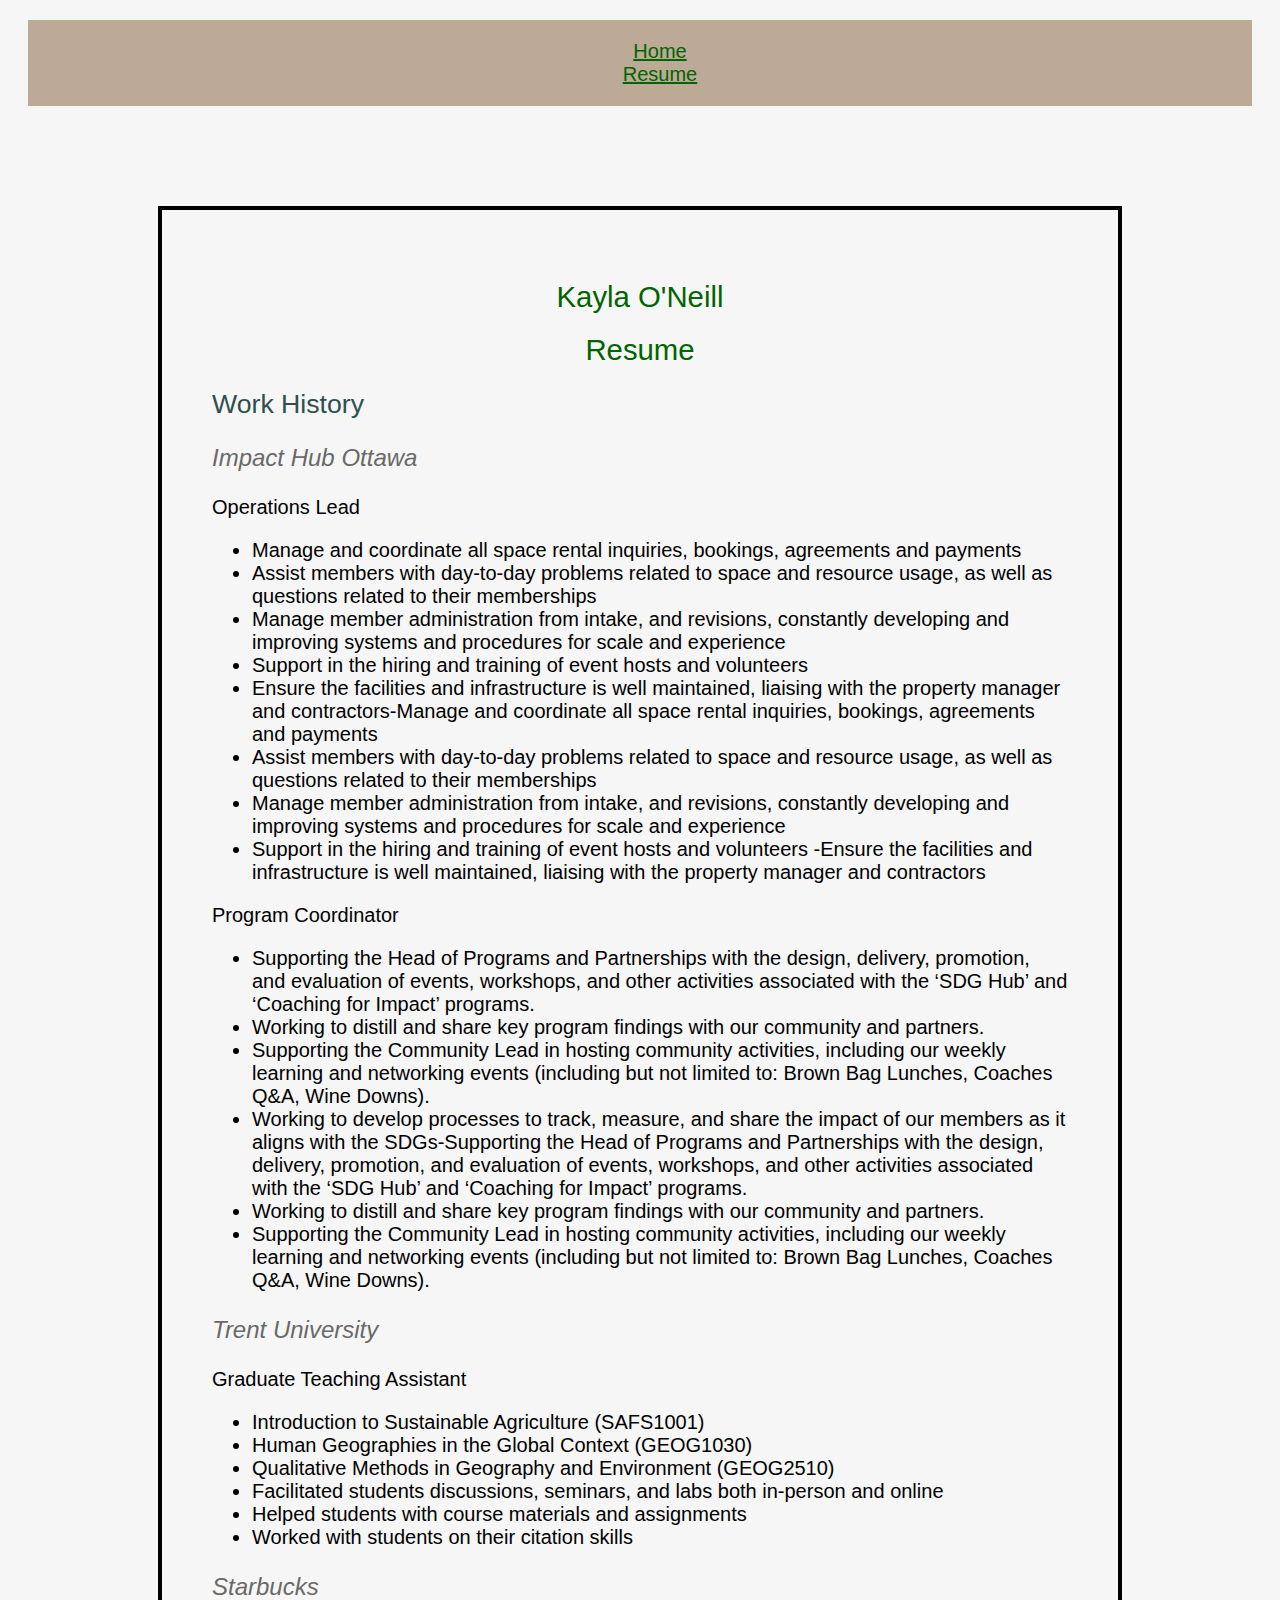
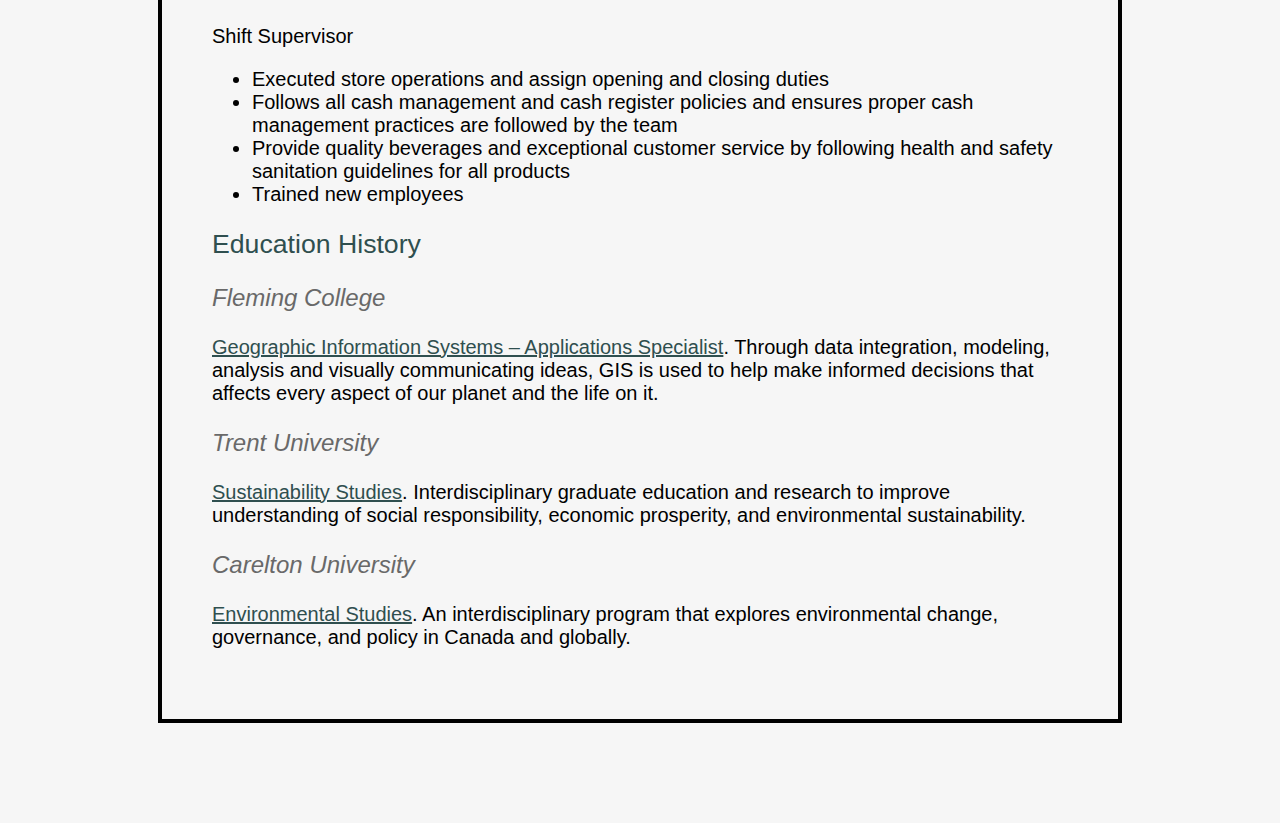
==== commit 5e716441: "Update resume.html" ====
--- a/resume.html
+++ b/resume.html
@@ -7,6 +7,7 @@
       <link rel="stylesheet" href="mystyle.css">
    </head>
    <body class="resume">
+<!-- Nav selector ends here -->
       <nav class="navstyle">
          <ul class= "navliststyle">
            <li> <a href="/index.html"> Home</a> </li>
@@ -19,56 +20,56 @@
          <h1> Kayla O'Neill </h1>
          <h1>Resume</h1>
       </header>
-<!--All of the information below is my information, taken from my LinkedIn -->      
+<!--All of the information below is my information, taken from my LinkedIn and resume -->      
       <h2>Work History</h2>
       
       <h3> Impact Hub Ottawa </h3>
       <div>Operations Lead
        <ul> 
-       <li>Manage and coordinate all space rental inquiries, bookings, agreements and payments</li>
-       <li>Assist members with day-to-day problems related to space and resource usage, as well as questions
-       related to their memberships</li>
-       <li>Manage member administration from intake, and revisions, constantly developing and improving
-       systems and procedures for scale and experience</li>
-       <li>Support in the hiring and training of event hosts and volunteers</li>
-       <li>Ensure the facilities and infrastructure is well maintained, liaising with the property manager and
-       contractors-Manage and coordinate all space rental inquiries, bookings, agreements and payments </li>
-       <li>Assist members with day-to-day problems related to space and resource usage, as well as questions related to their memberships </li>
-       <li>Manage member administration from intake, and revisions, constantly developing and improving systems and procedures for scale and experience </li>
-       <li>Support in the hiring and training of event hosts and volunteers -Ensure the facilities and infrastructure is well maintained, liaising with the property manager and contractors</li>
+        <li>Manage and coordinate all space rental inquiries, bookings, agreements and payments</li>
+        <li>Assist members with day-to-day problems related to space and resource usage, as well as questions
+        related to their memberships</li>
+        <li>Manage member administration from intake, and revisions, constantly developing and improving
+        systems and procedures for scale and experience</li>
+        <li>Support in the hiring and training of event hosts and volunteers</li>
+        <li>Ensure the facilities and infrastructure is well maintained, liaising with the property manager and
+        contractors-Manage and coordinate all space rental inquiries, bookings, agreements and payments </li>
+        <li>Assist members with day-to-day problems related to space and resource usage, as well as questions related to their memberships </li>
+        <li>Manage member administration from intake, and revisions, constantly developing and improving systems and procedures for scale and experience </li>
+        <li>Support in the hiring and training of event hosts and volunteers -Ensure the facilities and infrastructure is well maintained, liaising with the property manager and contractors</li>
        </ul>  
        
        Program Coordinator
        <ul> 
-       <li>Supporting the Head of Programs and Partnerships with the design, delivery, promotion, and evaluation of events, workshops, and other activities associated with the ‘SDG Hub’ and ‘Coaching for Impact’ programs. </li>
-       <li>Working to distill and share key program findings with our community and partners.</li>
-       <li>Supporting the Community Lead in hosting community activities, including our weekly learning and networking events (including but not limited to: Brown Bag Lunches, Coaches Q&A, Wine Downs). </li>
-       <li>Working to develop processes to track, measure, and share the impact of our members as it aligns with the SDGs-Supporting the Head of Programs and Partnerships with the design, delivery, promotion, and evaluation of events, workshops, and other activities associated with the ‘SDG Hub’ and ‘Coaching for Impact’ programs.</li> 
-       <li>Working to distill and share key program findings with our community and partners. </li>
-       <li>Supporting the Community Lead in hosting community activities, including our weekly learning and networking events (including but not limited to: Brown Bag Lunches, Coaches Q&A, Wine Downs).</li>
+        <li>Supporting the Head of Programs and Partnerships with the design, delivery, promotion, and evaluation of events, workshops, and other activities associated with the ‘SDG Hub’ and ‘Coaching for Impact’ programs. </li>
+        <li>Working to distill and share key program findings with our community and partners.</li>
+        <li>Supporting the Community Lead in hosting community activities, including our weekly learning and networking events (including but not limited to: Brown Bag Lunches, Coaches Q&A, Wine Downs). </li>
+        <li>Working to develop processes to track, measure, and share the impact of our members as it aligns with the SDGs-Supporting the Head of Programs and Partnerships with the design, delivery, promotion, and evaluation of events, workshops, and other activities associated with the ‘SDG Hub’ and ‘Coaching for Impact’ programs.</li> 
+        <li>Working to distill and share key program findings with our community and partners. </li>
+        <li>Supporting the Community Lead in hosting community activities, including our weekly learning and networking events (including but not limited to: Brown Bag Lunches, Coaches Q&A, Wine Downs).</li>
        </ul>  
      </div> 
       <h3> Trent University </h3>
       <div>Graduate Teaching Assistant
 
        <ul> 
-       <li>Introduction to Sustainable Agriculture (SAFS1001)</li>
-       <li>Human Geographies in the Global Context (GEOG1030)</li>
-       <li>Qualitative Methods in Geography and Environment (GEOG2510)</li>
+        <li>Introduction to Sustainable Agriculture (SAFS1001)</li>
+        <li>Human Geographies in the Global Context (GEOG1030)</li>
+        <li>Qualitative Methods in Geography and Environment (GEOG2510)</li>
        
-       <li>Facilitated students discussions, seminars, and labs both in-person and online </li>
-       <li>Helped students with course materials and assignments </li>
-       <li>Worked with students on their citation skills</li>
+        <li>Facilitated students discussions, seminars, and labs both in-person and online </li>
+        <li>Helped students with course materials and assignments </li>
+        <li>Worked with students on their citation skills</li>
        </ul>  
      </div>
         
       <h3>Starbucks </h3>
       <div>Shift Supervisor
        <ul> 
-       <li>Executed store operations and assign opening and closing duties</li>
-       <li>Follows all cash management and cash register policies and ensures proper cash management practices are followed by the team</li>
-       <li>Provide quality beverages and exceptional customer service by following health and safety sanitation guidelines for all products</li>
-       <li>Trained new employees</li>
+        <li>Executed store operations and assign opening and closing duties</li>
+        <li>Follows all cash management and cash register policies and ensures proper cash management practices are followed by the team</li>
+        <li>Provide quality beverages and exceptional customer service by following health and safety sanitation guidelines for all products</li>
+        <li>Trained new employees</li>
        </ul>  
       </div> 
  
--- a/mystyle.css
+++ b/mystyle.css
@@ -49,7 +49,7 @@
 }
 
 h3 {
-	color: #696969; font-size: 18pt;
+	color: #696969; font-size: 18pt; font-style: italic;
 } 
 
 /* This is the box around my photo, to make it pop and to tie in the color schemes */
